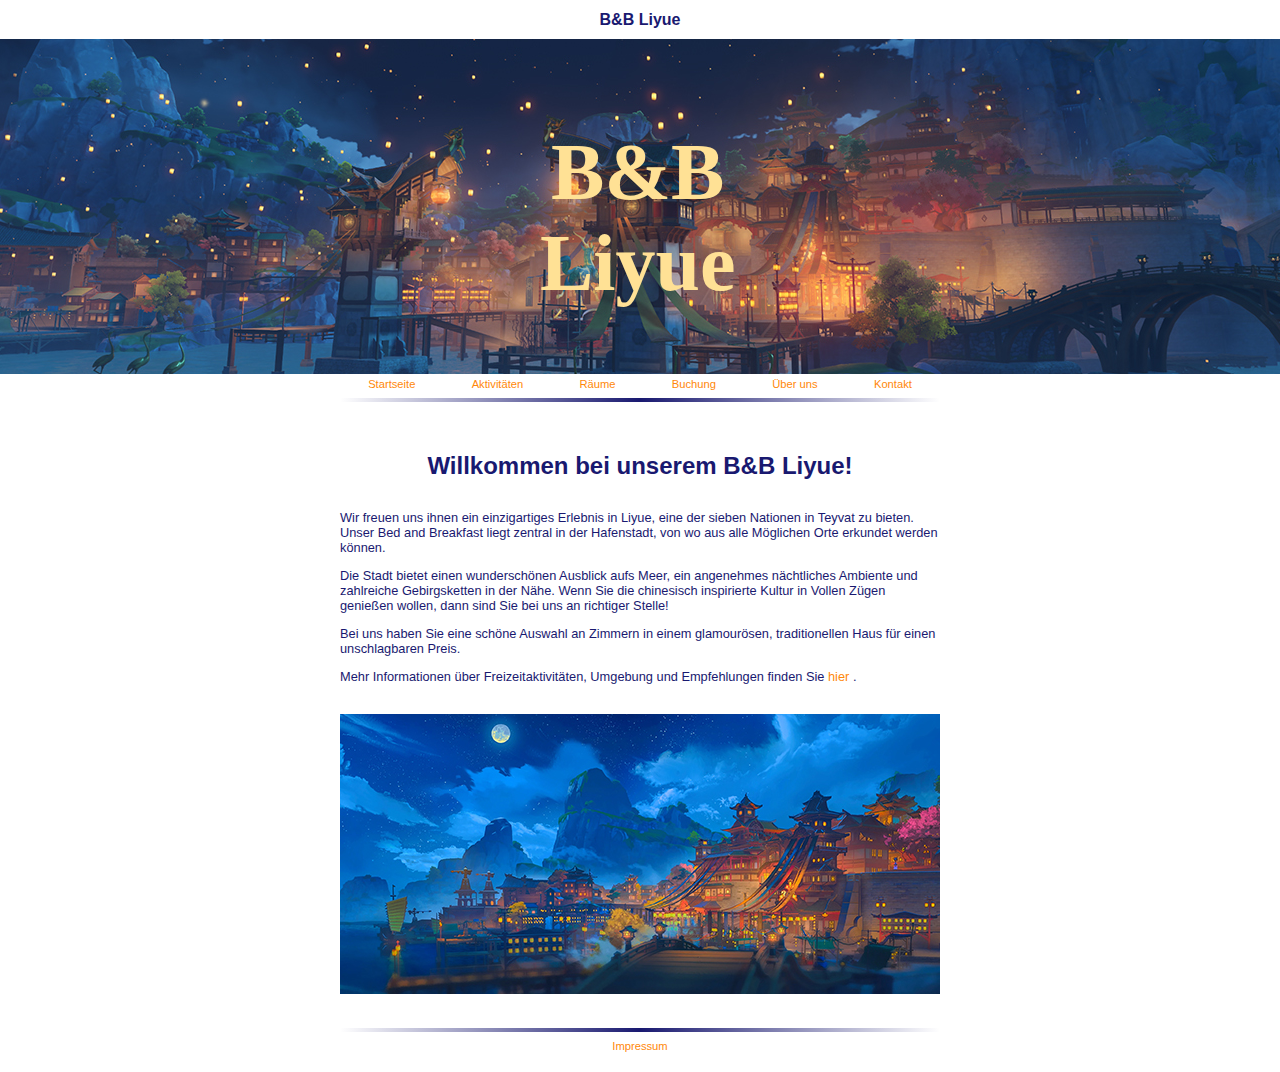
==== index.html @ e16c37e0 "v0.1" ====
<!DOCTYPE html>
<html lang="de">
    <head>
        <meta charset="utf-8">
        <title> B&B Liyue </title>
        <link rel="stylesheet" href="design.css">
    </head>
    <body >
        <header>
            <h1>B&B Liyue</h1>
        </header>

        <div class="überschrift">
            <img src="bilder/banner.jpg">
            <h1 class="logo">B&B Liyue </h1>
        </div>
   
        <div class="test">
            <a href="index.html"> Startseite</a>
            <a href="informationen.html"> Aktivitäten</a>
            <a href="übersicht.html"> Räume</a>
            <a href="buchungs_details.html"> Buchung</a>
            <a href="ueber_uns.html"> Über uns</a>
            <a href="kontakt.html"> Kontakt</a>
        </div>
        <hr>
        <div>
            <h2>Willkommen bei unserem B&B Liyue!</h2>
            <p>Wir freuen uns ihnen ein einzigartiges Erlebnis in Liyue, eine der sieben Nationen in Teyvat zu bieten. 
            Unser Bed and Breakfast liegt zentral in der Hafenstadt, von wo aus alle Möglichen Orte erkundet werden können. </p>
            <p>Die Stadt bietet einen wunderschönen Ausblick aufs Meer, ein angenehmes nächtliches Ambiente und zahlreiche Gebirgsketten in der Nähe.
            Wenn Sie die chinesisch inspirierte Kultur in Vollen Zügen genießen wollen, dann sind Sie bei uns an richtiger Stelle! </p>
            <p>Bei uns haben Sie eine schöne Auswahl an Zimmern in einem glamourösen, traditionellen Haus für einen unschlagbaren Preis. </p>
            <p class="bottom">Mehr Informationen über Freizeitaktivitäten, Umgebung und Empfehlungen finden Sie <a href="informationen.html">hier</a>  .</p>
        
            <img src="bilder/liyue_harbor.jpg">
        </div>

        <hr class="ende">

        <footer> <a href="impressum.html"> Impressum</a> </footer>
        
    </body>

</html>
---- design.css ----
html{
    background-color: rgb(255, 255, 255);
    color:midnightblue;
    font-family: Verdana, Geneva, Tahoma, sans-serif;
    
}

.test {
	display: flex;
	flex-direction: row;
    flex-wrap: wrap;
	justify-content: space-around;
    align-items: center;
    width: 600px;
    font-size: 70%
    
}
.überschrift {
    position:relative;
    right: 450px;
}
.logo {
    position:absolute;
    top:10%;
    left: 650px;
    color:rgb(255, 225, 149);
    font-family:'Times New Roman', Times, serif;
    font-size: 500%;
}
.logo2 {
    position:absolute;
    top:10%;
    left: 580px;
    color:rgb(255, 225, 149);
    font-family:'Times New Roman', Times, serif;
    font-size: 500%;
}

body {
    margin-left: auto;
    margin-right: auto;
    max-width: 600px;
}
h2 {
    text-align: center;
    margin-top: 50px;
    margin-bottom: 30px;
}
p{
    font-size: 80%;
}
hr{
    border: 0;
    height: 4px;
    background-image: linear-gradient(to right, rgba(0,0,0,0),midnightblue,rgba(0,0,0,0));
    
}
a{
    text-decoration:none;
    color:rgb(255, 136, 9);
}
h1{
    font-size: medium;
    text-align: center;

}
.bottom {
    margin-bottom: 30px;
}
strong {
    font-weight: bold;
}
footer{

    text-align: center;
    font-size: 70%;
    margin-bottom: 20px;
    
}
.ende{
    margin-top: 30px;
    clear:both;
   
    
    
}
caption{
    font-size: medium;
    font-size: medium;

}
table{
    width:250px;
    margin-left: auto;
    margin-right: auto;
    text-align: center;
    background-color: aliceblue;
}
td{
    font-size: 70%;
    font-weight: bold;
}
th{
    font-size: 80%;
}
.rot{
    background-color: red;
    color:aliceblue
}
.rechts{
    float:right;
}
.links{
    float:left;
}
.buchung{
    border-spacing: 20px 10px;
    border-width: 10px;
    border-color: white;
    width: 400px
}
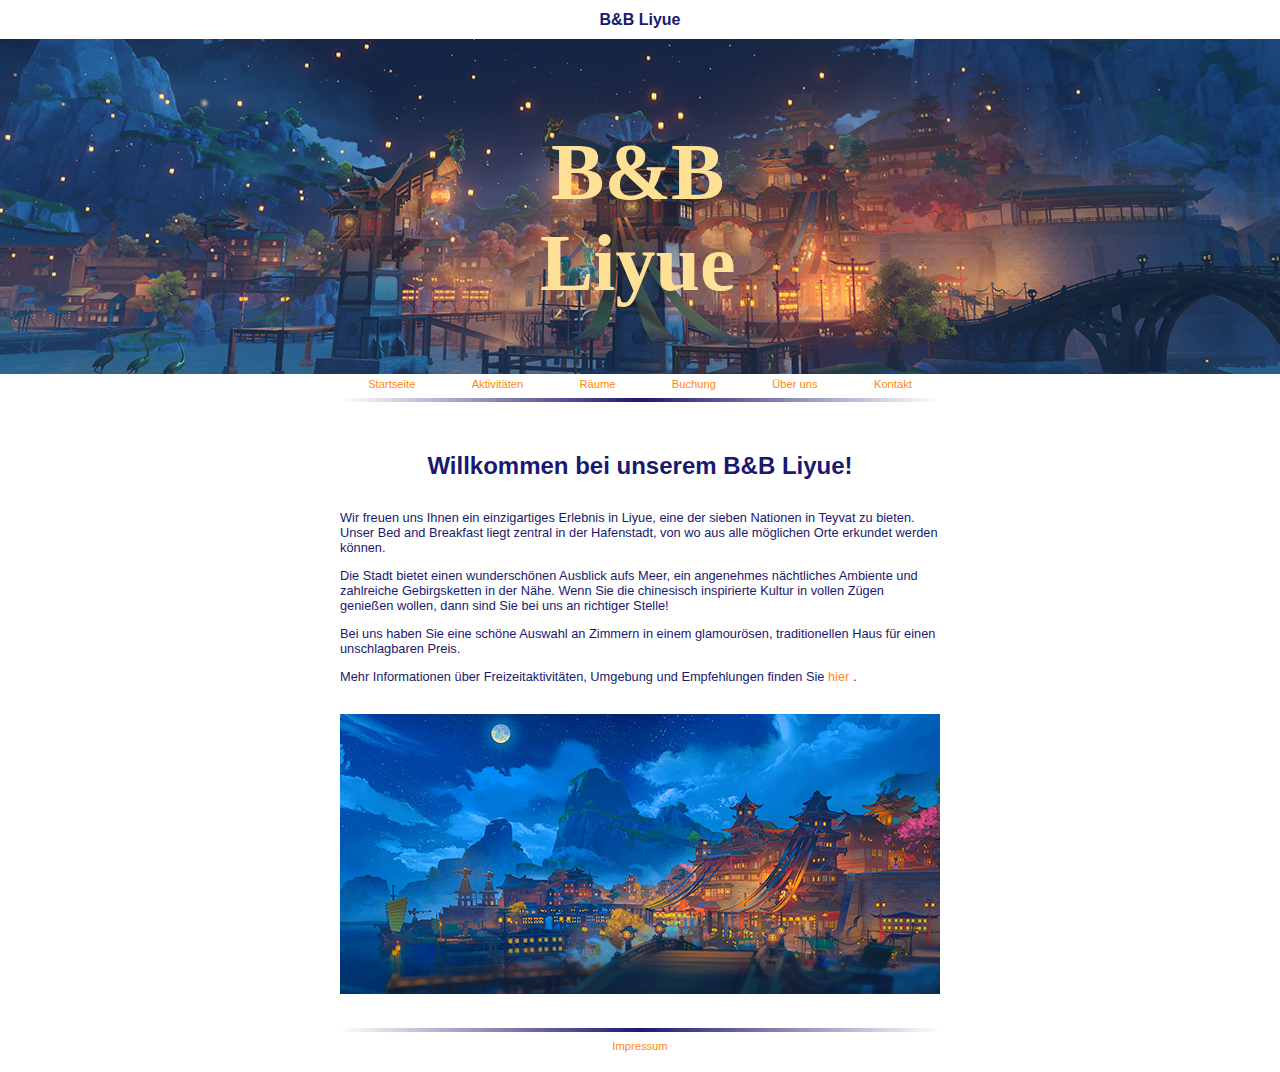
==== commit ab42df93: "v0.2" ====
--- a/index.html
+++ b/index.html
@@ -26,10 +26,10 @@
         <hr>
         <div>
             <h2>Willkommen bei unserem B&B Liyue!</h2>
-            <p>Wir freuen uns ihnen ein einzigartiges Erlebnis in Liyue, eine der sieben Nationen in Teyvat zu bieten. 
-            Unser Bed and Breakfast liegt zentral in der Hafenstadt, von wo aus alle Möglichen Orte erkundet werden können. </p>
+            <p>Wir freuen uns Ihnen ein einzigartiges Erlebnis in Liyue, eine der sieben Nationen in Teyvat zu bieten. 
+            Unser Bed and Breakfast liegt zentral in der Hafenstadt, von wo aus alle möglichen Orte erkundet werden können. </p>
             <p>Die Stadt bietet einen wunderschönen Ausblick aufs Meer, ein angenehmes nächtliches Ambiente und zahlreiche Gebirgsketten in der Nähe.
-            Wenn Sie die chinesisch inspirierte Kultur in Vollen Zügen genießen wollen, dann sind Sie bei uns an richtiger Stelle! </p>
+            Wenn Sie die chinesisch inspirierte Kultur in vollen Zügen genießen wollen, dann sind Sie bei uns an richtiger Stelle! </p>
             <p>Bei uns haben Sie eine schöne Auswahl an Zimmern in einem glamourösen, traditionellen Haus für einen unschlagbaren Preis. </p>
             <p class="bottom">Mehr Informationen über Freizeitaktivitäten, Umgebung und Empfehlungen finden Sie <a href="informationen.html">hier</a>  .</p>
         
@@ -42,4 +42,4 @@
         
     </body>
 
-</html>+</html>
--- a/design.css
+++ b/design.css
@@ -17,7 +17,7 @@
 }
 .überschrift {
     position:relative;
-    right: 450px;
+    right: 75%;
 }
 .logo {
     position:absolute;
